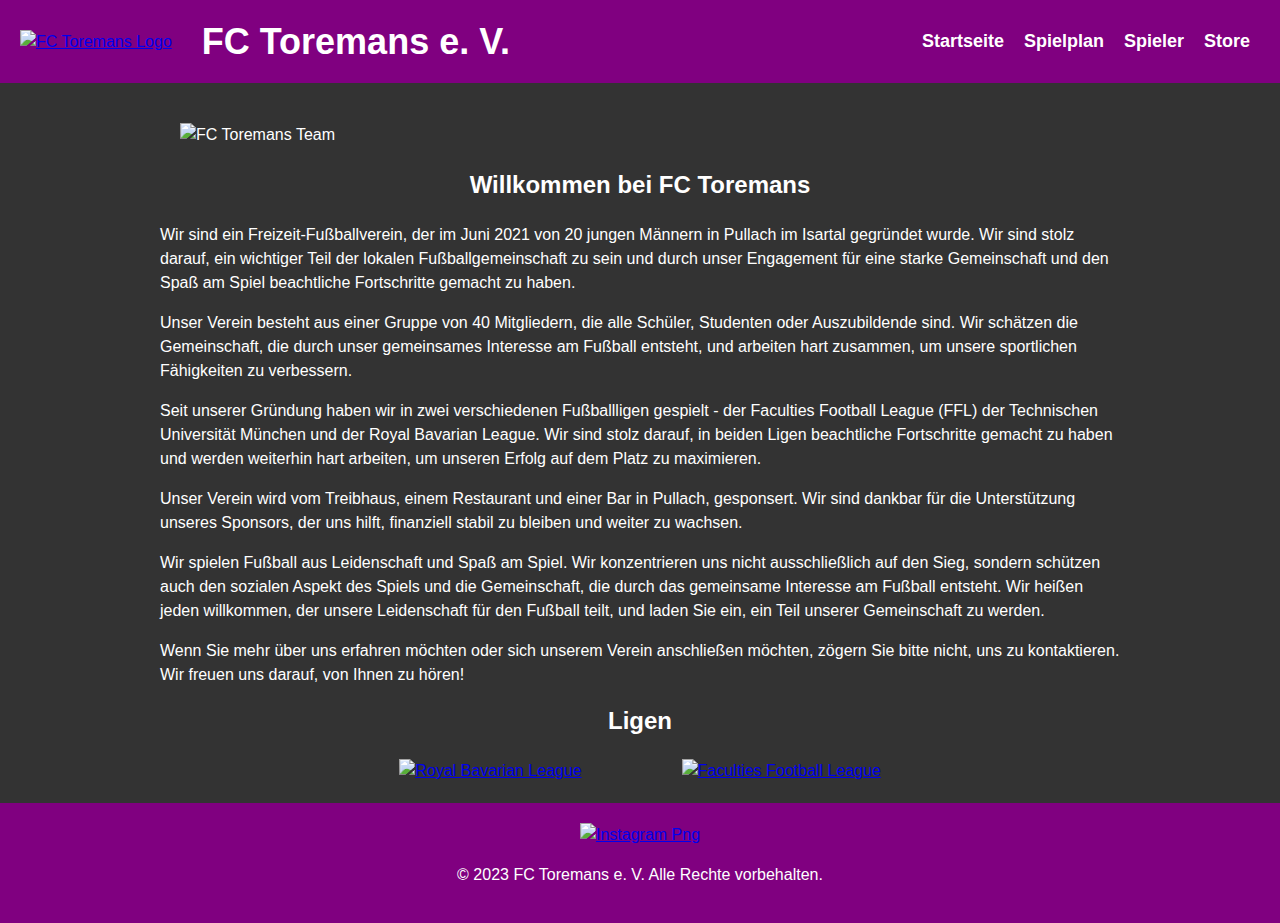
==== index.html @ a57e6e84 "Add files via upload" ====
<!DOCTYPE html>
<html>
<head>
	<title>FC Toremans</title>
	<link rel="stylesheet" type="text/css" href="style.css">
</head>
<body>
	<header>
		<div class="logo">
			<a href="index.html"><img src="images/FCT_Logo.png" alt="FC Toremans Logo"></a>
			<h1>FC Toremans e. V.</h1>
		</div>
		<nav>
			<ul>
				<li><a href="index.html">Startseite</a></li>
				<li><a href="schedule/schedule.html">Spielplan</a></li>
				<li><a href="players/players.html">Spieler</a></li>
				<li><a href="https://www.xoose.de/produkt-kategorie/fc-toremans/">Store</a></li>
			</ul>
		</nav>
	</header>
	<div class="container">
		<main>
			<img class="main_pic" src="images/Main_Pic.jpg" alt="FC Toremans Team"></a>
			<h2>Willkommen bei FC Toremans</h2>
			<p>Wir sind ein Freizeit-Fußballverein, der im Juni 2021 von 20 jungen Männern in Pullach im Isartal gegründet wurde. Wir sind stolz darauf, ein wichtiger Teil der lokalen Fußballgemeinschaft zu sein und durch unser Engagement für eine starke Gemeinschaft und den Spaß am Spiel beachtliche Fortschritte gemacht zu haben.</p>

			<p>Unser Verein besteht aus einer Gruppe von 40 Mitgliedern, die alle Schüler, Studenten oder Auszubildende sind. Wir schätzen die Gemeinschaft, die durch unser gemeinsames Interesse am Fußball entsteht, und arbeiten hart zusammen, um unsere sportlichen Fähigkeiten zu verbessern.</p>

			<p>Seit unserer Gründung haben wir in zwei verschiedenen Fußballligen gespielt - der Faculties Football League (FFL) der Technischen Universität München und der Royal Bavarian League. Wir sind stolz darauf, in beiden Ligen beachtliche Fortschritte gemacht zu haben und werden weiterhin hart arbeiten, um unseren Erfolg auf dem Platz zu maximieren.</p>

			<p>Unser Verein wird vom Treibhaus, einem Restaurant und einer Bar in Pullach, gesponsert. Wir sind dankbar für die Unterstützung unseres Sponsors, der uns hilft, finanziell stabil zu bleiben und weiter zu wachsen.</p>

			<p>Wir spielen Fußball aus Leidenschaft und Spaß am Spiel. Wir konzentrieren uns nicht ausschließlich auf den Sieg, sondern schützen auch den sozialen Aspekt des Spiels und die Gemeinschaft, die durch das gemeinsame Interesse am Fußball entsteht. Wir heißen jeden willkommen, der unsere Leidenschaft für den Fußball teilt, und laden Sie ein, ein Teil unserer Gemeinschaft zu werden.</p>

			<p>Wenn Sie mehr über uns erfahren möchten oder sich unserem Verein anschließen möchten, zögern Sie bitte nicht, uns zu kontaktieren. Wir freuen uns darauf, von Ihnen zu hören!</p>

			<p></p>

			<h2>Ligen</h2>

			<div class="ligen">
				<a href="https://www.royalbavarianliga.de/"><img src="images/Royal_Bavarian_League.jpg" alt="Royal Bavarian League"></a>
				<a href="https://faculties-football-league.jimdosite.com/"><img src="images/FFL.webp" alt="Faculties Football League"></a>
			</div>
		</main>
		<footer>
			<a href="https://www.instagram.com/fctoremans/?hl=de"><img src="images/new-Instagram-logo-white-glyph.png" alt="Instagram Png"></a>
			<p>&copy; 2023 FC Toremans e. V. Alle Rechte vorbehalten.</p>
		</footer>
	</div>
</body>
</html>
---- style.css ----
body {
	margin: 0;
	padding: 0;
	font-family: Arial, sans-serif;
	font-size: 16px;
	line-height: 1.5;
	color: #fff;
	background-color: #333;
}

.logo {
	display: flex;
	align-items: center;
}

header {
	display: flex;
	align-items: center;
	justify-content: space-between;
	margin-bottom: 20px;
	background-color: #800080;
	color: #fff;
	padding: 20px;
	position: relative;
}

	header img {
		height: 80px;
		margin-right: 10px;
	}

	header h1 {
		margin: 0;
		font-size: 36px;
		line-height: 1.2;
		color: #fff;
		margin-left: 20px;
	}

	nav ul {
		list-style: none;
		margin: 0;
		padding: 0;
		display: flex;
		align-items: center;
	}

	nav li {
		margin: 0 10px;
	}

	nav a {
		color: #fff;
		text-decoration: none;
		font-weight: bold;
		font-size: 18px;
		transition: all 0.2s ease;
	}

		nav a:hover {
			color: violet;
		}

main {
	margin: 20px auto; /* Set margin to have equal vertical and horizontal spacing */
	width: calc(75%);
}

	main h2 {
		text-align: center; /* Center the content inside the main section */
		margin-top: 0;
	}

.main_pic {
	width: calc(100% - 40px); /* Adjust padding here */
	margin: 20px;
}

.ligen {
	display: flex;
	align-items: center;
	justify-content: center;
}

	.ligen img {
		height: 200px; /* Adjust the height as desired */
		width: auto;
		flex-grow: 1;
		margin: 0 50px; /* Adjust the margin spacing as desired */
	}


footer {
	background-color: #800080;
	color: #fff;
	padding: 20px;
	text-align: center;
}

	footer img {
		height: 20px;
		width: auto;
	}
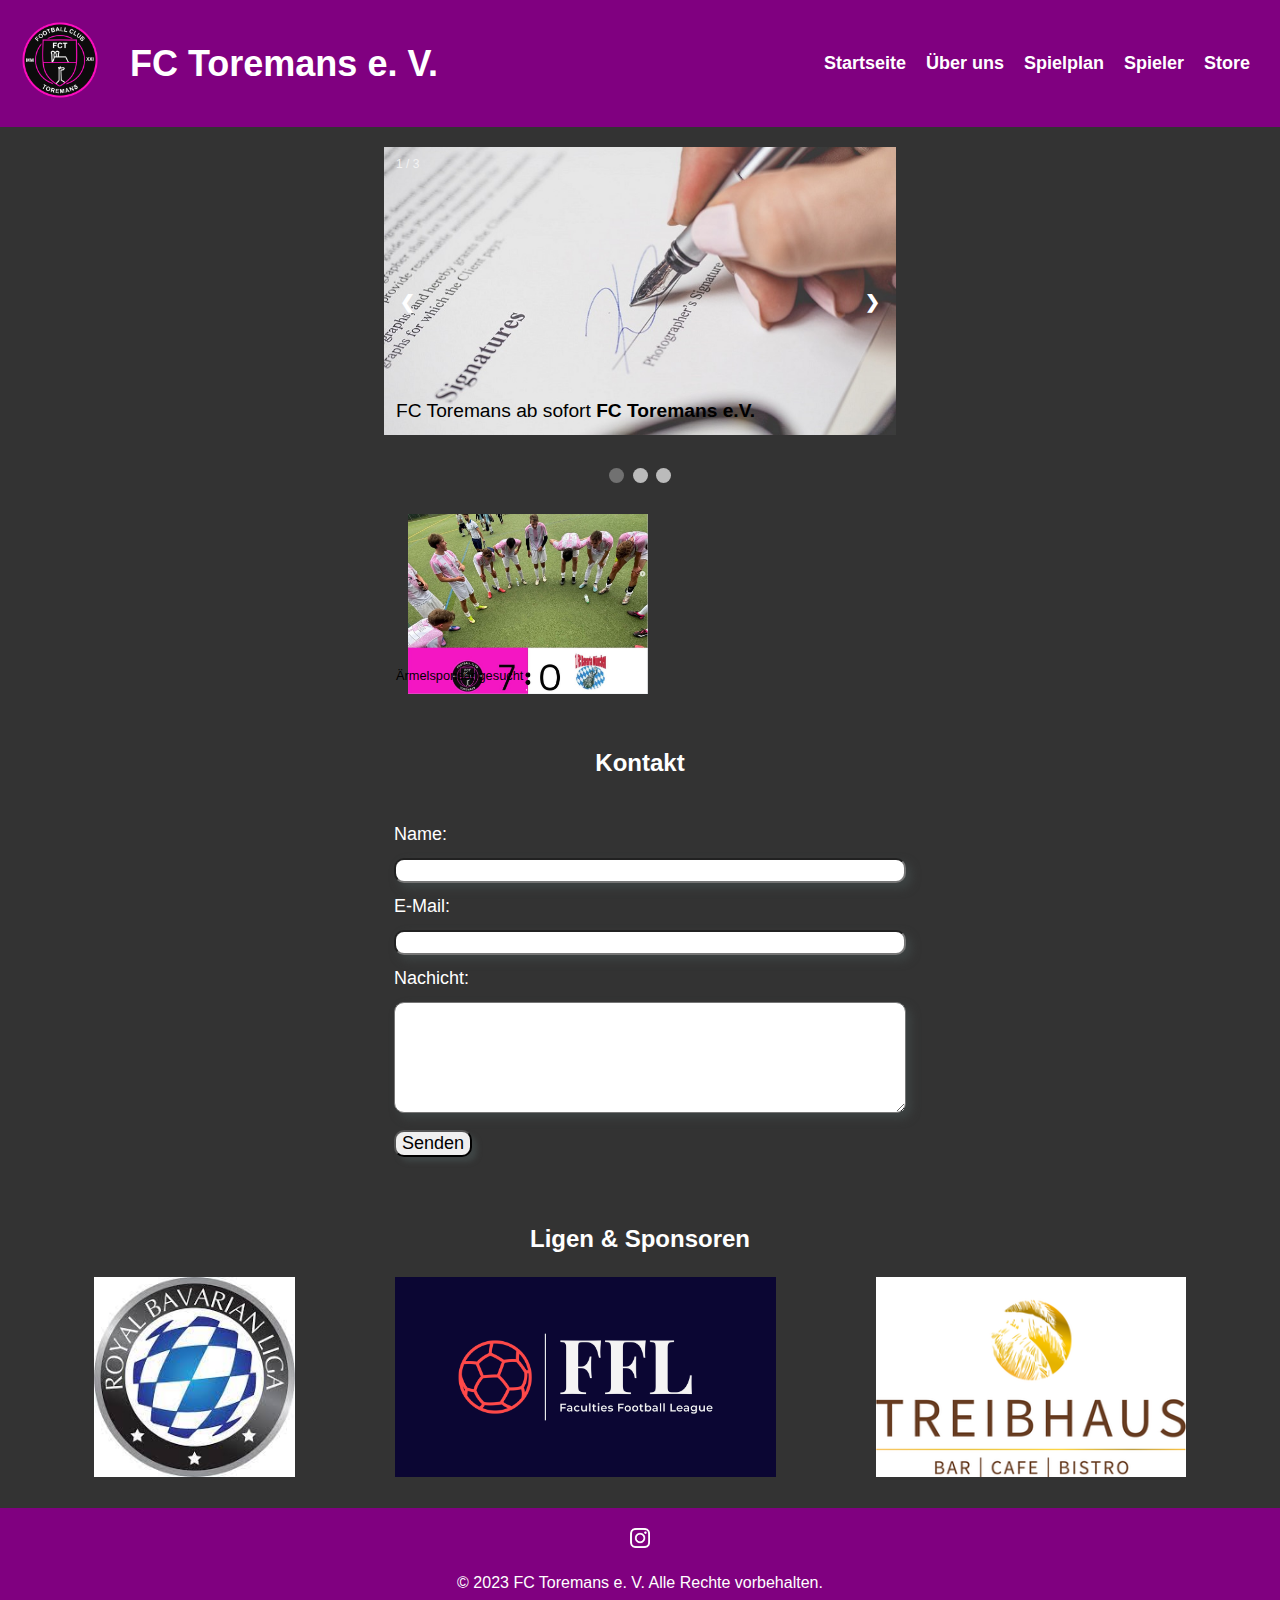
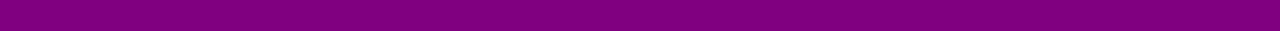
==== commit 86069b22: "a bunch of changes" ====
--- a/index.html
+++ b/index.html
@@ -13,6 +13,7 @@
 		<nav>
 			<ul>
 				<li><a href="index.html">Startseite</a></li>
+                <li><a href="about_us/about.html">&Uuml;ber uns</a></li>
 				<li><a href="schedule/schedule.html">Spielplan</a></li>
 				<li><a href="players/players.html">Spieler</a></li>
 				<li><a href="https://www.xoose.de/produkt-kategorie/fc-toremans/">Store</a></li>
@@ -21,33 +22,97 @@
 	</header>
 	<div class="container">
 		<main>
-			<img class="main_pic" src="images/Main_Pic.jpg" alt="FC Toremans Team"></a>
-			<h2>Willkommen bei FC Toremans</h2>
-			<p>Wir sind ein Freizeit-Fußballverein, der im Juni 2021 von 20 jungen Männern in Pullach im Isartal gegründet wurde. Wir sind stolz darauf, ein wichtiger Teil der lokalen Fußballgemeinschaft zu sein und durch unser Engagement für eine starke Gemeinschaft und den Spaß am Spiel beachtliche Fortschritte gemacht zu haben.</p>
+            <div class="slideshow-container">
+        
+                <!-- Full-width images with number and caption text -->
+                <div class="mySlides fade">
+                    <div class="numbertext">1 / 3</div>
+                    <img src="images/image_1.jpeg" style="width:100%">
+                    <div class="text">FC Toremans ab sofort <b>FC Toremans e.V.</b></div>
+                </div>
+                
+                <div class="mySlides fade">
+                    <div class="numbertext">2 / 3</div>
+                    <img src="images/image_2.png" style="width:100%">
+                    <div class="text">Holt euch jetzt die neuen Trikots</div>
+                </div>
+                
+                <div class="mySlides fade">
+                    <div class="numbertext">3 / 3</div>
+                    <img src="images/image_3.png" style="width:100%">
+                    <div class="text">Der Aufstieg ist geschafft.<br>Nächste Saison dritte Liga</div>
+                </div>
+                
+                <!-- Next and previous buttons -->
+                <a class="prev" onclick="plusSlides(-1)">&#10094;</a>
+                <a class="next" onclick="plusSlides(1)">&#10095;</a>
+            </div>
+            <br>
+                
+            <!-- The dots/circles -->
+            <div style="text-align:center">
+                <span class="dot" onclick="currentSlide(1)"></span>
+                <span class="dot" onclick="currentSlide(2)"></span>
+                <span class="dot" onclick="currentSlide(3)"></span>
+            </div>
 
-			<p>Unser Verein besteht aus einer Gruppe von 40 Mitgliedern, die alle Schüler, Studenten oder Auszubildende sind. Wir schätzen die Gemeinschaft, die durch unser gemeinsames Interesse am Fußball entsteht, und arbeiten hart zusammen, um unsere sportlichen Fähigkeiten zu verbessern.</p>
+            <br>
 
-			<p>Seit unserer Gründung haben wir in zwei verschiedenen Fußballligen gespielt - der Faculties Football League (FFL) der Technischen Universität München und der Royal Bavarian League. Wir sind stolz darauf, in beiden Ligen beachtliche Fortschritte gemacht zu haben und werden weiterhin hart arbeiten, um unseren Erfolg auf dem Platz zu maximieren.</p>
+            <div class="lower_articles">
+                <div class="lower_artical_container left">
+                    <img src="images/aermelsponsor.png" alt="">
+                    <div class="text lower_text">&Auml;rmelsponsor gesucht</div>
+                </div>
+                <div class="lower_artical_container right">
+                    <img src="images/kantersieg.png" alt="">
+                    <div class="text lower_text"></div>
+                </div>
+            </div>
 
-			<p>Unser Verein wird vom Treibhaus, einem Restaurant und einer Bar in Pullach, gesponsert. Wir sind dankbar für die Unterstützung unseres Sponsors, der uns hilft, finanziell stabil zu bleiben und weiter zu wachsen.</p>
+            <br>
 
-			<p>Wir spielen Fußball aus Leidenschaft und Spaß am Spiel. Wir konzentrieren uns nicht ausschließlich auf den Sieg, sondern schützen auch den sozialen Aspekt des Spiels und die Gemeinschaft, die durch das gemeinsame Interesse am Fußball entsteht. Wir heißen jeden willkommen, der unsere Leidenschaft für den Fußball teilt, und laden Sie ein, ein Teil unserer Gemeinschaft zu werden.</p>
+            <div class="form">
+                <h2>Kontakt</h2>
+                <form id="contact_form" action="contact.php" method="POST" enctype="multipart/form-data">
+                    <div class="row">
+                      <label class="required" for="name">Name:</label><br />
+                      <input id="name" class="input" name="name" type="text" value="" size="30" /><br />
+                      <span id="name_validation" class="error_message"></span>
+                    </div>
+                    <div class="row">
+                      <label class="required" for="email">E-Mail:</label><br />
+                      <input id="email" class="input" name="email" type="text" value="" size="30" /><br />
+                      <span id="email_validation" class="error_message"></span>
+                    </div>
+                    <div class="row">
+                      <label class="required" for="message">Nachicht:</label><br />
+                      <textarea id="message" class="input" name="message" rows="7" cols="30"></textarea><br />
+                      <span id="message_validation" class="error_message"></span>
+                    </div>
+                      
+                      <input id="submit_button" type="submit" value="Senden" />
+                  </form>
+            </div>
 
-			<p>Wenn Sie mehr über uns erfahren möchten oder sich unserem Verein anschließen möchten, zögern Sie bitte nicht, uns zu kontaktieren. Wir freuen uns darauf, von Ihnen zu hören!</p>
+            <br>
 
-			<p></p>
-
-			<h2>Ligen</h2>
+            <h2 class="ligen_header">Ligen & Sponsoren</h2>
 
 			<div class="ligen">
 				<a href="https://www.royalbavarianliga.de/"><img src="images/Royal_Bavarian_League.jpg" alt="Royal Bavarian League"></a>
 				<a href="https://faculties-football-league.jimdosite.com/"><img src="images/FFL.webp" alt="Faculties Football League"></a>
+				<a href="https://www.treibhauspullach.de/"><img src="images/treibhaus-logo-2016-cmyk-view_profile.png" alt="Treibhaus"></a>
 			</div>
+
+            <br>
 		</main>
 		<footer>
 			<a href="https://www.instagram.com/fctoremans/?hl=de"><img src="images/new-Instagram-logo-white-glyph.png" alt="Instagram Png"></a>
 			<p>&copy; 2023 FC Toremans e. V. Alle Rechte vorbehalten.</p>
 		</footer>
 	</div>
+
+    <script src="script.js"></script>
+
 </body>
 </html>--- a/style.css
+++ b/style.css
@@ -61,33 +61,184 @@
 			color: violet;
 		}
 
-main {
-	margin: 20px auto; /* Set margin to have equal vertical and horizontal spacing */
-	width: calc(75%);
-}
-
-	main h2 {
-		text-align: center; /* Center the content inside the main section */
-		margin-top: 0;
-	}
-
-.main_pic {
-	width: calc(100% - 40px); /* Adjust padding here */
-	margin: 20px;
+main h2{
+    text-align: center;
+}
+
+* {box-sizing:border-box}
+
+/* Slideshow container */
+.slideshow-container {
+  max-width: 40%;
+  position: relative;
+  margin: auto;
+}
+
+/* Hide the images by default */
+.mySlides {
+  display: none;
+}
+
+  .mySlides img {
+    height: auto; /* Adjust the height as desired */
+    width: 40%;
+  }
+
+
+/* Next & previous buttons */
+.prev, .next {
+  cursor: pointer;
+  position: absolute;
+  top: 50%;
+  width: auto;
+  margin-top: -22px;
+  padding: 16px;
+  color: white;
+  font-weight: bold;
+  font-size: 18px;
+  transition: 0.6s ease;
+  border-radius: 0 3px 3px 0;
+  user-select: none;
+}
+
+/* Position the "next button" to the right */
+.next {
+  right: 0;
+  border-radius: 3px 0 0 3px;
+}
+
+/* On hover, add a black background color with a little bit see-through */
+.prev:hover, .next:hover {
+  background-color: rgba(0,0,0,0.8);
+}
+
+/* Caption text */
+.text {
+  font-size: 1.5vw;
+  padding: 8px 12px;
+  position: absolute;
+  bottom: 8px;
+  width: 100%;
+  text-align: left;
+  color: black;
+}
+
+/* Number text (1/3 etc) */
+.numbertext {
+  color: #f2f2f2;
+  font-size: 12px;
+  padding: 8px 12px;
+  position: absolute;
+  top: 0;
+}
+
+/* The dots/bullets/indicators */
+.dot {
+  cursor: pointer;
+  height: 15px;
+  width: 15px;
+  margin: 0 2px;
+  background-color: #bbb;
+  border-radius: 50%;
+  display: inline-block;
+  transition: background-color 0.6s ease;
+}
+
+.active, .dot:hover {
+  background-color: #717171;
+}
+
+/* Fading animation */
+.fade {
+  animation-name: fade;
+  animation-duration: 1.5s;
+}
+
+@keyframes fade {
+  from {opacity: .4}
+  to {opacity: 1}
+}
+
+.lower_articles{
+    max-width: 40%;
+    position: relative;
+    margin: auto;
+    display: flex;
+}
+
+.lower_articles img{
+    width: 20vw;
+    height: auto;
+    padding: 0px 8px;
+}
+
+.left{
+    align-items: flex-start;
+}
+
+.right{
+    align-items: flex-end;
+}
+
+.lower_text{
+  font-size: 1vw;
+}
+
+#contact_form {
+  padding-top: 20px;
+  padding-bottom: 20px;
+  }
+
+.row label{
+  color: #FFFFFF;
+  font-size: 18px;
+  margin-left: 10px;
+}
+
+.form{
+  max-width: 40%;
+  position: relative;
+  margin: auto;
+  align-items: center;
+}
+
+input[type=text], textarea {
+  text-align: center;
+  border-radius: 10px;
+  margin: auto 0;
+  color: #FFFFFF;
+  margin-left: 10px;
+  margin-top: 10px;
+  margin-bottom: 10px;
+  box-shadow: 5px 5px 10px #3e4444;
+  width: 100%;
+  }
+
+input[type=text] {
+  height: 25px;
+  width: 100%;
+}
+
+input[type=submit] {
+  color: black;
+  border-radius: 10px;
+  font-size: 18px;
+  margin-left: 10px;
+  box-shadow: 5px 5px 5px #3e4444;
 }
 
 .ligen {
-	display: flex;
-	align-items: center;
-	justify-content: center;
-}
-
-	.ligen img {
-		height: 200px; /* Adjust the height as desired */
-		width: auto;
-		flex-grow: 1;
-		margin: 0 50px; /* Adjust the margin spacing as desired */
-	}
+    display: flex;
+    align-items: center;
+    justify-content: center;
+}
+
+    .ligen img {
+        height: 200px; /* Adjust the height as desired */
+        width: auto;
+        flex-grow: 1;
+        margin: 0 50px; /* Adjust the margin spacing as desired */
+    }
 
 
 footer {
@@ -101,5 +252,4 @@
 		height: 20px;
 		width: auto;
 	}
-
-
+  
